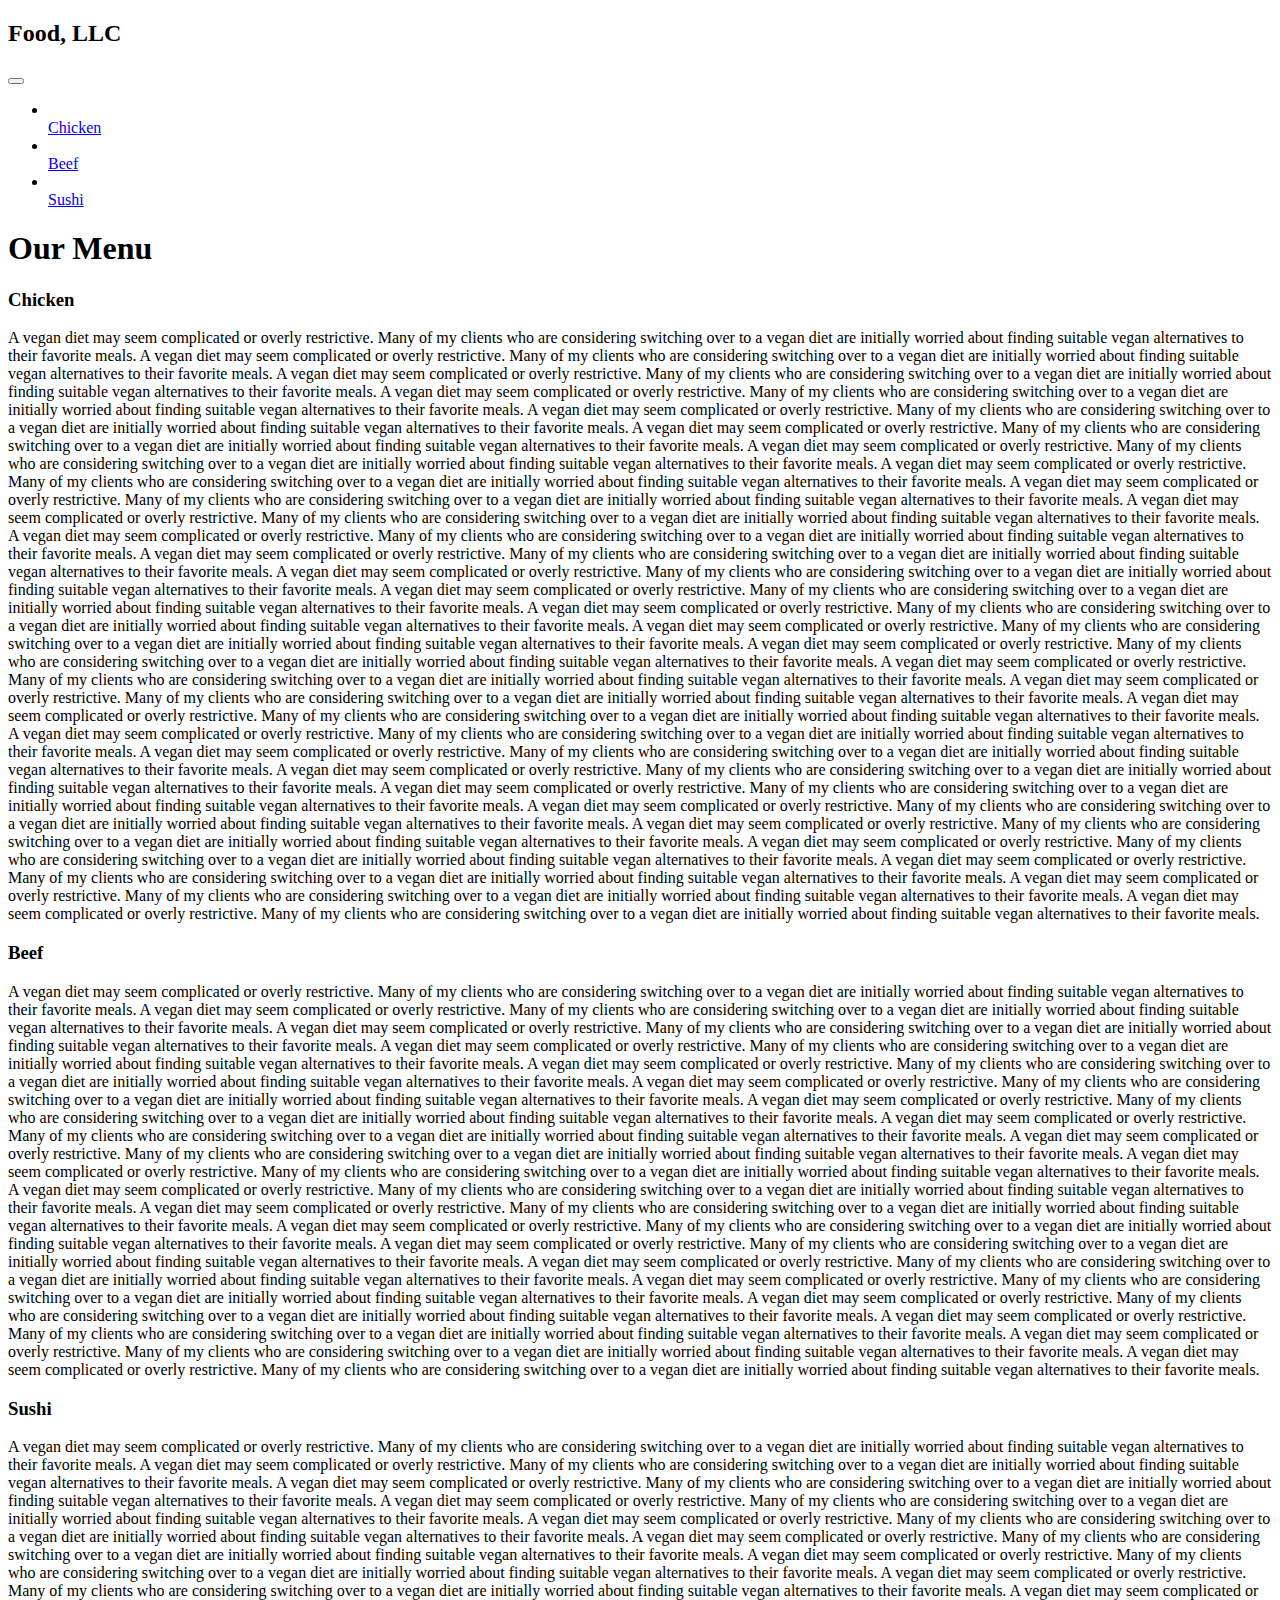
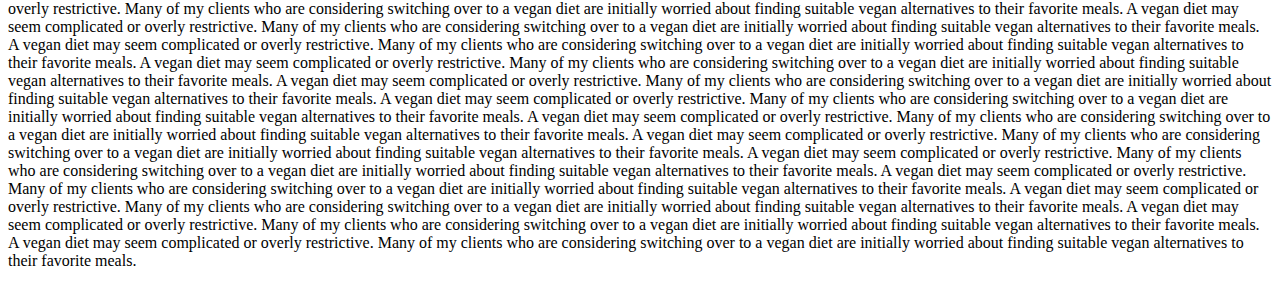
==== Module3-solution/index.html @ f31dd3e3 "Create index.html" ====
<!DOCTYPE html>
<html lang="en">

<head>
    <meta charset="UTF-8">
    <meta http-equiv="X-UA-Compatible" content="IE=edge">
    <meta name="viewport" content="width=device-width, initial-scale=1.0">
    <title> Assignment 3 </title>
    <link rel="stylesheet" href="css/bootstrap.min.css">
    <link rel="stylesheet" href="style_for_me2.css">



</head>

<body>

    <header>

        <nav class="navbar navbar-expand-lg navbar-light">
            <div class="container-fluid">
                <div class="navbar-header">
                    <div class="navbar-brand">
                        <a>
                            <h2 class="text-left">Food, LLC</h2>
                        </a>
                    </div>
                    <button type="button" class="navbar-toggler collapsed" data-bs-toggle="collapse"
                        data-bs-target="#collapsable-nav" aria-controls="collapsable-nav" aria-expanded="false">
                        <span class="navbar-toggler-icon"></span>

                    </button>
                </div>
            </div>

            <div id="collapsable-nav" class="collapse navbar-collapse visible-xs">
                <ul id="nav-list" class="navbar-nav">
                    <li>
                        <div class="drops">
                            <a href="#Chicken"><br> Chicken </a>
                        </div>
                    </li>
                    <li>
                        <div class="drops">
                            <a href="#Beef"><br> Beef </a>
                        </div>
                    </li>
                    <li>
                        <div class="drops">
                            <a href="#Sushi"><br> Sushi </a>
                        </div>
                    </li>
                </ul>
            </div>

        </nav>
    </header>

    <div class="menu-title">
        <h1 class="text-center">Our Menu</h1>
    </div>

    <div class="container">
        <div id="Chicken" class="Chicken col-md-12 ">
            <div class="title">
                <h3 class="text-center">Chicken</h3>
            </div>
            <p>A vegan diet may seem complicated or overly restrictive. Many of my clients who are considering
                switching over to a vegan diet are initially worried about finding suitable vegan alternatives to
                their favorite meals. A vegan diet may seem complicated or overly restrictive. Many of my clients who
                are considering
                switching over to a vegan diet are initially worried about finding suitable vegan alternatives to
                their favorite meals. A vegan diet may seem complicated or overly restrictive. Many of my clients who
                are considering
                switching over to a vegan diet are initially worried about finding suitable vegan alternatives to
                their favorite meals. A vegan diet may seem complicated or overly restrictive. Many of my clients who
                are considering
                switching over to a vegan diet are initially worried about finding suitable vegan alternatives to
                their favorite meals. A vegan diet may seem complicated or overly restrictive. Many of my clients who
                are considering
                switching over to a vegan diet are initially worried about finding suitable vegan alternatives to
                their favorite meals. A vegan diet may seem complicated or overly restrictive. Many of my clients who
                are considering
                switching over to a vegan diet are initially worried about finding suitable vegan alternatives to
                their favorite meals. A vegan diet may seem complicated or overly restrictive. Many of my clients who
                are considering
                switching over to a vegan diet are initially worried about finding suitable vegan alternatives to
                their favorite meals. A vegan diet may seem complicated or overly restrictive. Many of my clients who
                are considering
                switching over to a vegan diet are initially worried about finding suitable vegan alternatives to
                their favorite meals. A vegan diet may seem complicated or overly restrictive. Many of my clients who
                are considering
                switching over to a vegan diet are initially worried about finding suitable vegan alternatives to
                their favorite meals. A vegan diet may seem complicated or overly restrictive. Many of my clients who
                are considering
                switching over to a vegan diet are initially worried about finding suitable vegan alternatives to
                their favorite meals. A vegan diet may seem complicated or overly restrictive. Many of my clients who
                are considering
                switching over to a vegan diet are initially worried about finding suitable vegan alternatives to
                their favorite meals. A vegan diet may seem complicated or overly restrictive. Many of my clients who
                are considering
                switching over to a vegan diet are initially worried about finding suitable vegan alternatives to
                their favorite meals. A vegan diet may seem complicated or overly restrictive. Many of my clients who
                are considering
                switching over to a vegan diet are initially worried about finding suitable vegan alternatives to
                their favorite meals. A vegan diet may seem complicated or overly restrictive. Many of my clients who
                are considering
                switching over to a vegan diet are initially worried about finding suitable vegan alternatives to
                their favorite meals. A vegan diet may seem complicated or overly restrictive. Many of my clients who
                are considering
                switching over to a vegan diet are initially worried about finding suitable vegan alternatives to
                their favorite meals. A vegan diet may seem complicated or overly restrictive. Many of my clients who
                are considering
                switching over to a vegan diet are initially worried about finding suitable vegan alternatives to
                their favorite meals. A vegan diet may seem complicated or overly restrictive. Many of my clients who
                are considering
                switching over to a vegan diet are initially worried about finding suitable vegan alternatives to
                their favorite meals. A vegan diet may seem complicated or overly restrictive. Many of my clients who
                are considering
                switching over to a vegan diet are initially worried about finding suitable vegan alternatives to
                their favorite meals. A vegan diet may seem complicated or overly restrictive. Many of my clients who
                are considering
                switching over to a vegan diet are initially worried about finding suitable vegan alternatives to
                their favorite meals. A vegan diet may seem complicated or overly restrictive. Many of my clients who
                are considering
                switching over to a vegan diet are initially worried about finding suitable vegan alternatives to
                their favorite meals. A vegan diet may seem complicated or overly restrictive. Many of my clients who
                are considering
                switching over to a vegan diet are initially worried about finding suitable vegan alternatives to
                their favorite meals. A vegan diet may seem complicated or overly restrictive. Many of my clients who
                are considering
                switching over to a vegan diet are initially worried about finding suitable vegan alternatives to
                their favorite meals. A vegan diet may seem complicated or overly restrictive. Many of my clients who
                are considering
                switching over to a vegan diet are initially worried about finding suitable vegan alternatives to
                their favorite meals. A vegan diet may seem complicated or overly restrictive. Many of my clients who
                are considering
                switching over to a vegan diet are initially worried about finding suitable vegan alternatives to
                their favorite meals. A vegan diet may seem complicated or overly restrictive. Many of my clients who
                are considering
                switching over to a vegan diet are initially worried about finding suitable vegan alternatives to
                their favorite meals. A vegan diet may seem complicated or overly restrictive. Many of my clients who
                are considering
                switching over to a vegan diet are initially worried about finding suitable vegan alternatives to
                their favorite meals. A vegan diet may seem complicated or overly restrictive. Many of my clients who
                are considering
                switching over to a vegan diet are initially worried about finding suitable vegan alternatives to
                their favorite meals. A vegan diet may seem complicated or overly restrictive. Many of my clients who
                are considering
                switching over to a vegan diet are initially worried about finding suitable vegan alternatives to
                their favorite meals. A vegan diet may seem complicated or overly restrictive. Many of my clients who
                are considering
                switching over to a vegan diet are initially worried about finding suitable vegan alternatives to
                their favorite meals. A vegan diet may seem complicated or overly restrictive. Many of my clients who
                are considering
                switching over to a vegan diet are initially worried about finding suitable vegan alternatives to
                their favorite meals.</p>
        </div>

        <div id="Beef" class="Beef col-md-12">
            <div class="title">
                <h3 class="text-center">Beef</h3>
            </div>
            <p>A vegan diet may seem complicated or overly restrictive. Many of my clients who are considering
                switching over to a vegan diet are initially worried about finding suitable vegan alternatives to
                their favorite meals. A vegan diet may seem complicated or overly restrictive. Many of my clients who
                are considering
                switching over to a vegan diet are initially worried about finding suitable vegan alternatives to
                their favorite meals. A vegan diet may seem complicated or overly restrictive. Many of my clients who
                are considering
                switching over to a vegan diet are initially worried about finding suitable vegan alternatives to
                their favorite meals. A vegan diet may seem complicated or overly restrictive. Many of my clients who
                are considering
                switching over to a vegan diet are initially worried about finding suitable vegan alternatives to
                their favorite meals. A vegan diet may seem complicated or overly restrictive. Many of my clients who
                are considering
                switching over to a vegan diet are initially worried about finding suitable vegan alternatives to
                their favorite meals. A vegan diet may seem complicated or overly restrictive. Many of my clients who
                are considering
                switching over to a vegan diet are initially worried about finding suitable vegan alternatives to
                their favorite meals. A vegan diet may seem complicated or overly restrictive. Many of my clients who
                are considering
                switching over to a vegan diet are initially worried about finding suitable vegan alternatives to
                their favorite meals. A vegan diet may seem complicated or overly restrictive. Many of my clients who
                are considering
                switching over to a vegan diet are initially worried about finding suitable vegan alternatives to
                their favorite meals. A vegan diet may seem complicated or overly restrictive. Many of my clients who
                are considering
                switching over to a vegan diet are initially worried about finding suitable vegan alternatives to
                their favorite meals. A vegan diet may seem complicated or overly restrictive. Many of my clients who
                are considering
                switching over to a vegan diet are initially worried about finding suitable vegan alternatives to
                their favorite meals. A vegan diet may seem complicated or overly restrictive. Many of my clients who
                are considering
                switching over to a vegan diet are initially worried about finding suitable vegan alternatives to
                their favorite meals. A vegan diet may seem complicated or overly restrictive. Many of my clients who
                are considering
                switching over to a vegan diet are initially worried about finding suitable vegan alternatives to
                their favorite meals. A vegan diet may seem complicated or overly restrictive. Many of my clients who
                are considering
                switching over to a vegan diet are initially worried about finding suitable vegan alternatives to
                their favorite meals. A vegan diet may seem complicated or overly restrictive. Many of my clients who
                are considering
                switching over to a vegan diet are initially worried about finding suitable vegan alternatives to
                their favorite meals. A vegan diet may seem complicated or overly restrictive. Many of my clients who
                are considering
                switching over to a vegan diet are initially worried about finding suitable vegan alternatives to
                their favorite meals. A vegan diet may seem complicated or overly restrictive. Many of my clients who
                are considering
                switching over to a vegan diet are initially worried about finding suitable vegan alternatives to
                their favorite meals. A vegan diet may seem complicated or overly restrictive. Many of my clients who
                are considering
                switching over to a vegan diet are initially worried about finding suitable vegan alternatives to
                their favorite meals. A vegan diet may seem complicated or overly restrictive. Many of my clients who
                are considering
                switching over to a vegan diet are initially worried about finding suitable vegan alternatives to
                their favorite meals. A vegan diet may seem complicated or overly restrictive. Many of my clients who
                are considering
                switching over to a vegan diet are initially worried about finding suitable vegan alternatives to
                their favorite meals. A vegan diet may seem complicated or overly restrictive. Many of my clients who
                are considering
                switching over to a vegan diet are initially worried about finding suitable vegan alternatives to
                their favorite meals.</p>
        </div>

        <div id="Sushi" class="Sushi col-md-12">
            <div class="title">
                <h3 class="text-center">Sushi</h3>
            </div>
            <p>A vegan diet may seem complicated or overly restrictive. Many of my clients who are considering
                switching over to a vegan diet are initially worried about finding suitable vegan alternatives to
                their favorite meals. A vegan diet may seem complicated or overly restrictive. Many of my clients who
                are considering
                switching over to a vegan diet are initially worried about finding suitable vegan alternatives to
                their favorite meals. A vegan diet may seem complicated or overly restrictive. Many of my clients who
                are considering
                switching over to a vegan diet are initially worried about finding suitable vegan alternatives to
                their favorite meals. A vegan diet may seem complicated or overly restrictive. Many of my clients who
                are considering
                switching over to a vegan diet are initially worried about finding suitable vegan alternatives to
                their favorite meals. A vegan diet may seem complicated or overly restrictive. Many of my clients who
                are considering
                switching over to a vegan diet are initially worried about finding suitable vegan alternatives to
                their favorite meals. A vegan diet may seem complicated or overly restrictive. Many of my clients who
                are considering
                switching over to a vegan diet are initially worried about finding suitable vegan alternatives to
                their favorite meals. A vegan diet may seem complicated or overly restrictive. Many of my clients who
                are considering
                switching over to a vegan diet are initially worried about finding suitable vegan alternatives to
                their favorite meals. A vegan diet may seem complicated or overly restrictive. Many of my clients who
                are considering
                switching over to a vegan diet are initially worried about finding suitable vegan alternatives to
                their favorite meals. A vegan diet may seem complicated or overly restrictive. Many of my clients who
                are considering
                switching over to a vegan diet are initially worried about finding suitable vegan alternatives to
                their favorite meals. A vegan diet may seem complicated or overly restrictive. Many of my clients who
                are considering
                switching over to a vegan diet are initially worried about finding suitable vegan alternatives to
                their favorite meals. A vegan diet may seem complicated or overly restrictive. Many of my clients who
                are considering
                switching over to a vegan diet are initially worried about finding suitable vegan alternatives to
                their favorite meals. A vegan diet may seem complicated or overly restrictive. Many of my clients who
                are considering
                switching over to a vegan diet are initially worried about finding suitable vegan alternatives to
                their favorite meals. A vegan diet may seem complicated or overly restrictive. Many of my clients who
                are considering
                switching over to a vegan diet are initially worried about finding suitable vegan alternatives to
                their favorite meals. A vegan diet may seem complicated or overly restrictive. Many of my clients who
                are considering
                switching over to a vegan diet are initially worried about finding suitable vegan alternatives to
                their favorite meals. A vegan diet may seem complicated or overly restrictive. Many of my clients who
                are considering
                switching over to a vegan diet are initially worried about finding suitable vegan alternatives to
                their favorite meals. A vegan diet may seem complicated or overly restrictive. Many of my clients who
                are considering
                switching over to a vegan diet are initially worried about finding suitable vegan alternatives to
                their favorite meals. A vegan diet may seem complicated or overly restrictive. Many of my clients who
                are considering
                switching over to a vegan diet are initially worried about finding suitable vegan alternatives to
                their favorite meals. A vegan diet may seem complicated or overly restrictive. Many of my clients who
                are considering
                switching over to a vegan diet are initially worried about finding suitable vegan alternatives to
                their favorite meals. A vegan diet may seem complicated or overly restrictive. Many of my clients who
                are considering
                switching over to a vegan diet are initially worried about finding suitable vegan alternatives to
                their favorite meals. A vegan diet may seem complicated or overly restrictive. Many of my clients who
                are considering
                switching over to a vegan diet are initially worried about finding suitable vegan alternatives to
                their favorite meals. A vegan diet may seem complicated or overly restrictive. Many of my clients who
                are considering
                switching over to a vegan diet are initially worried about finding suitable vegan alternatives to
                their favorite meals.</p>
        </div>
    </div>
    

    <!-- J Query -->
    <script src="jquery-3.6.0.js"></script>
    <script src="js/bootstrap.min.js"></script>
    <script src="script.js"></script>
</body>

</html>
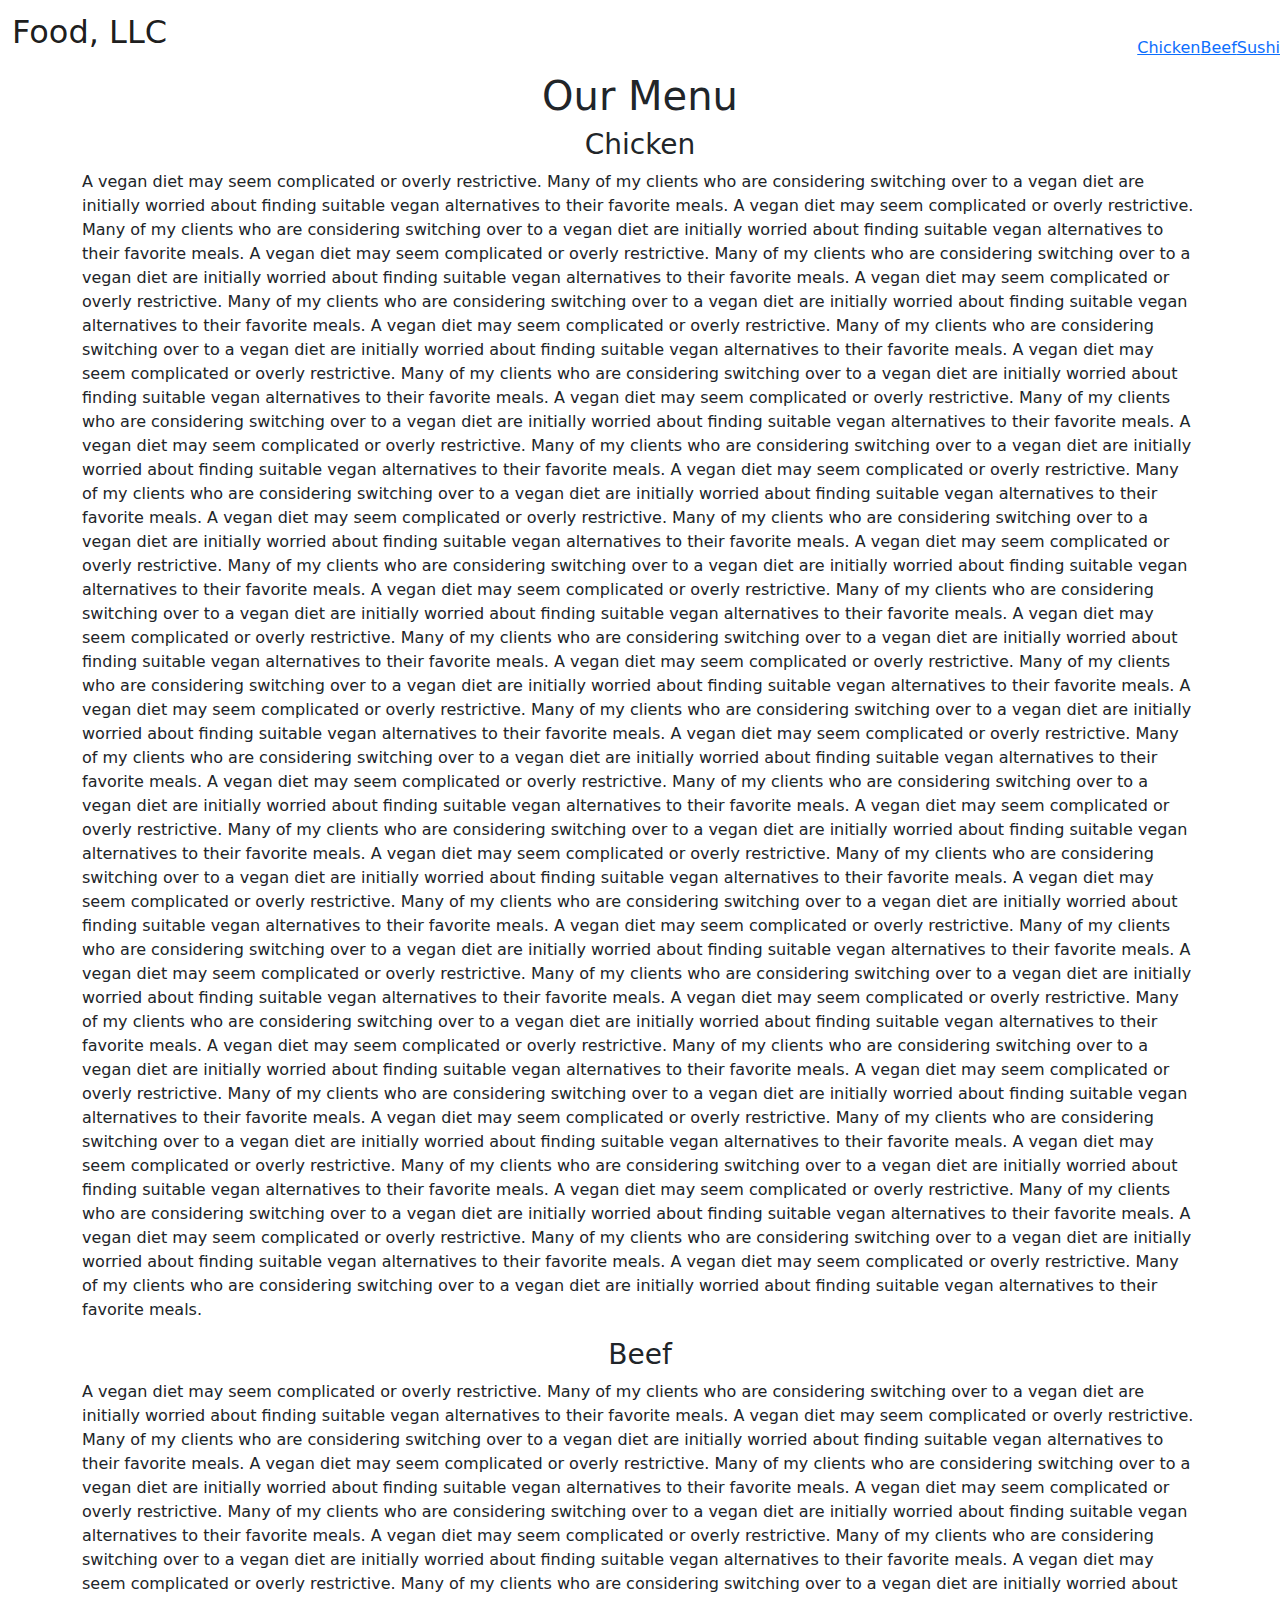
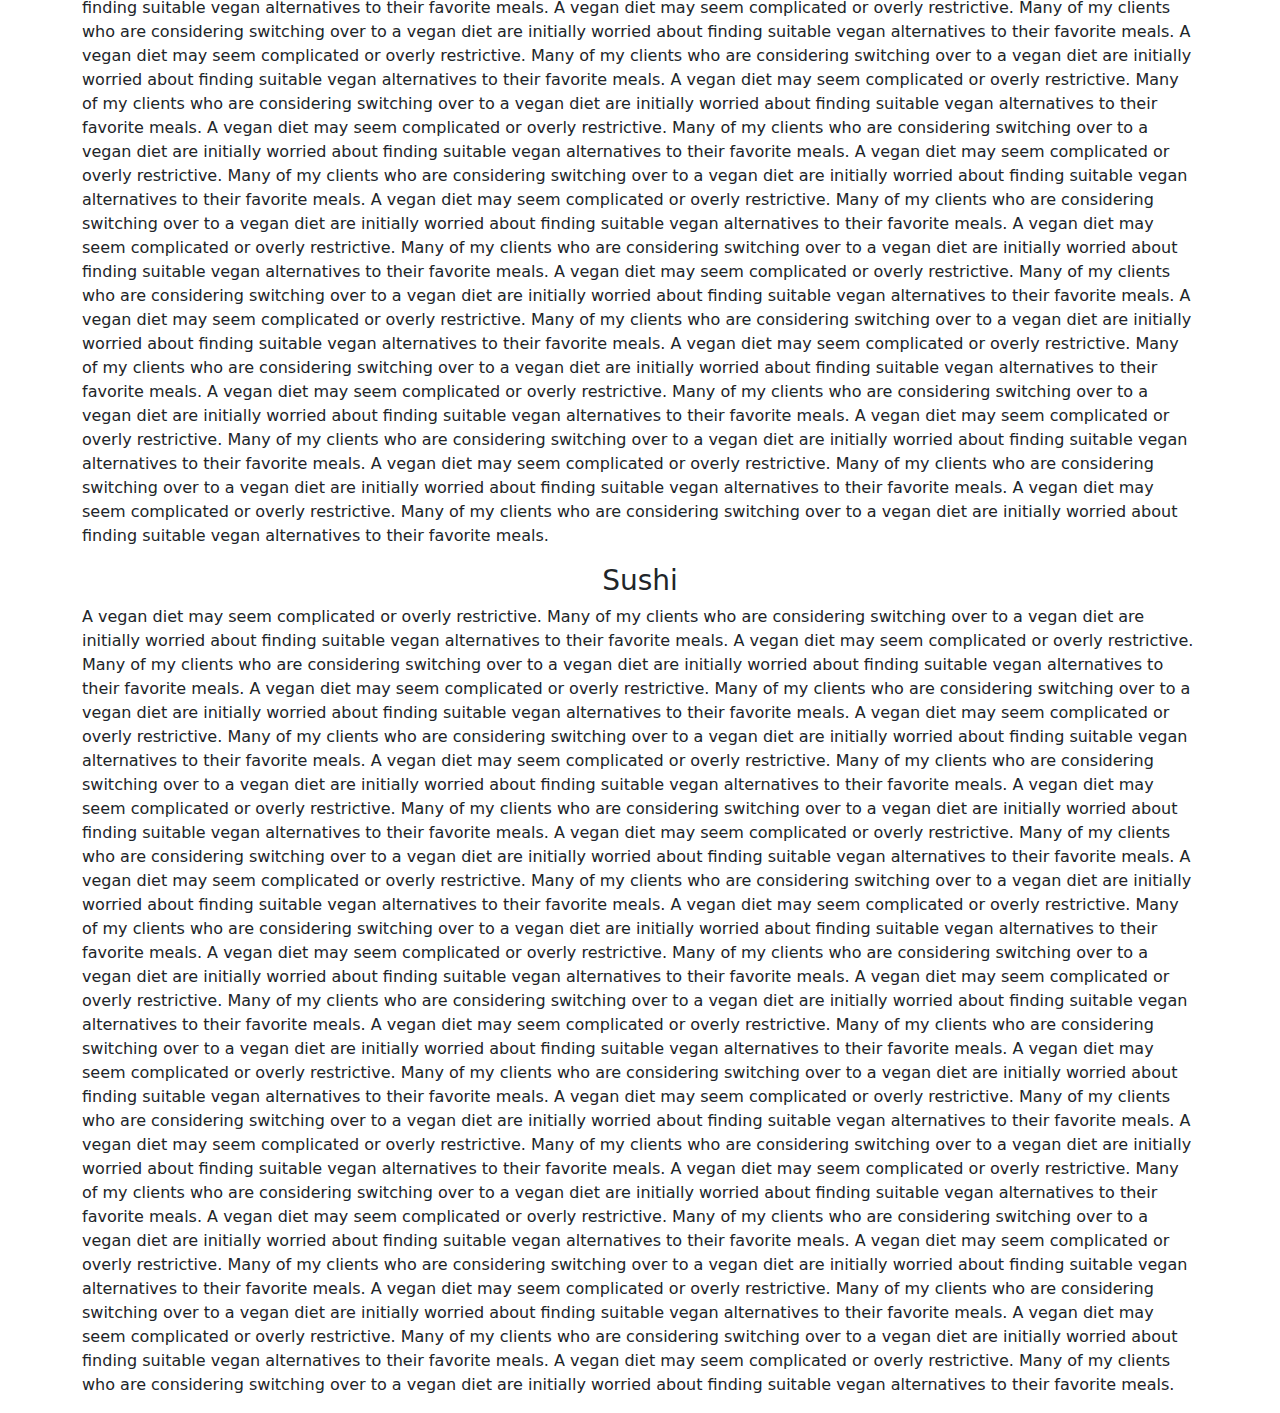
==== commit e8a44eb6: "Update index.html" ====
--- a/Module3-solution/index.html
+++ b/Module3-solution/index.html
@@ -6,7 +6,7 @@
     <meta http-equiv="X-UA-Compatible" content="IE=edge">
     <meta name="viewport" content="width=device-width, initial-scale=1.0">
     <title> Assignment 3 </title>
-    <link rel="stylesheet" href="css/bootstrap.min.css">
+    <link rel="stylesheet" href="bootstrap.min.css">
     <link rel="stylesheet" href="style_for_me2.css">
 
 
@@ -296,7 +296,7 @@
 
     <!-- J Query -->
     <script src="jquery-3.6.0.js"></script>
-    <script src="js/bootstrap.min.js"></script>
+    <script src="bootstrap.min.js"></script>
     <script src="script.js"></script>
 </body>
 
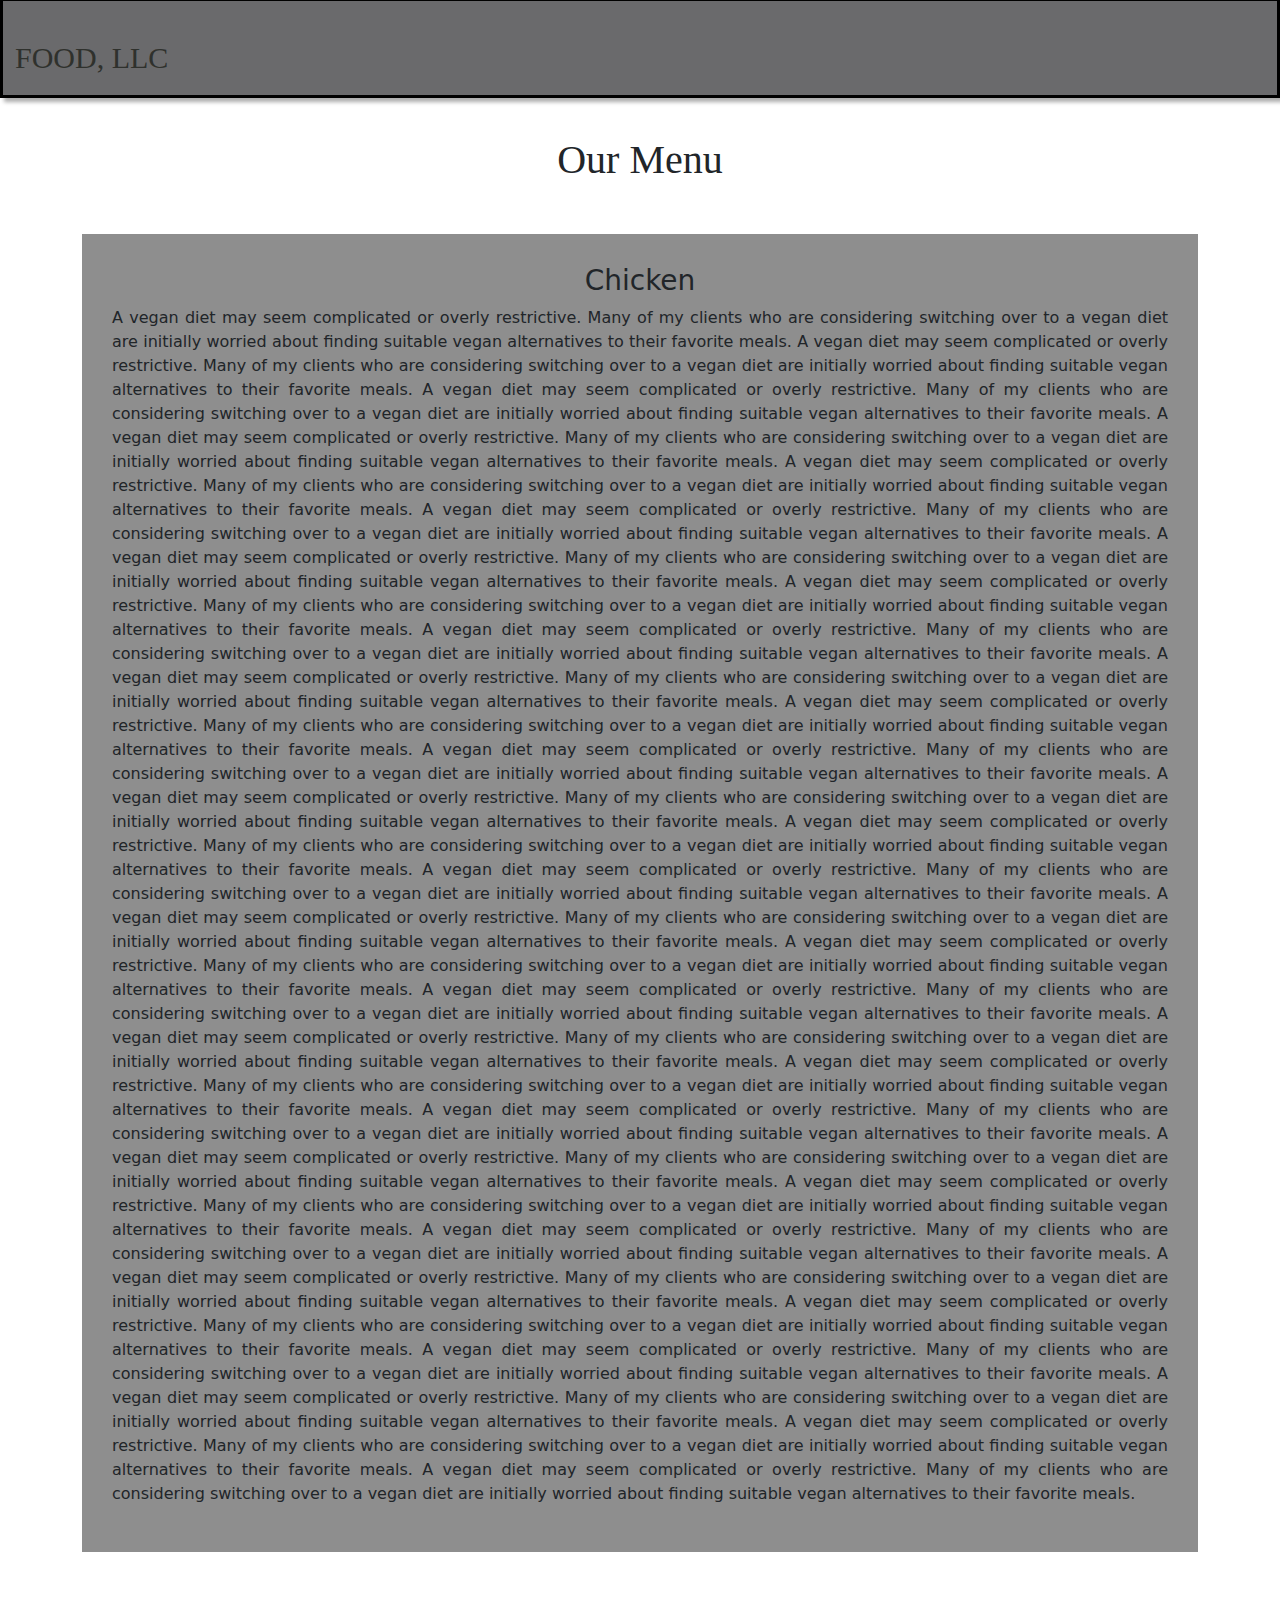
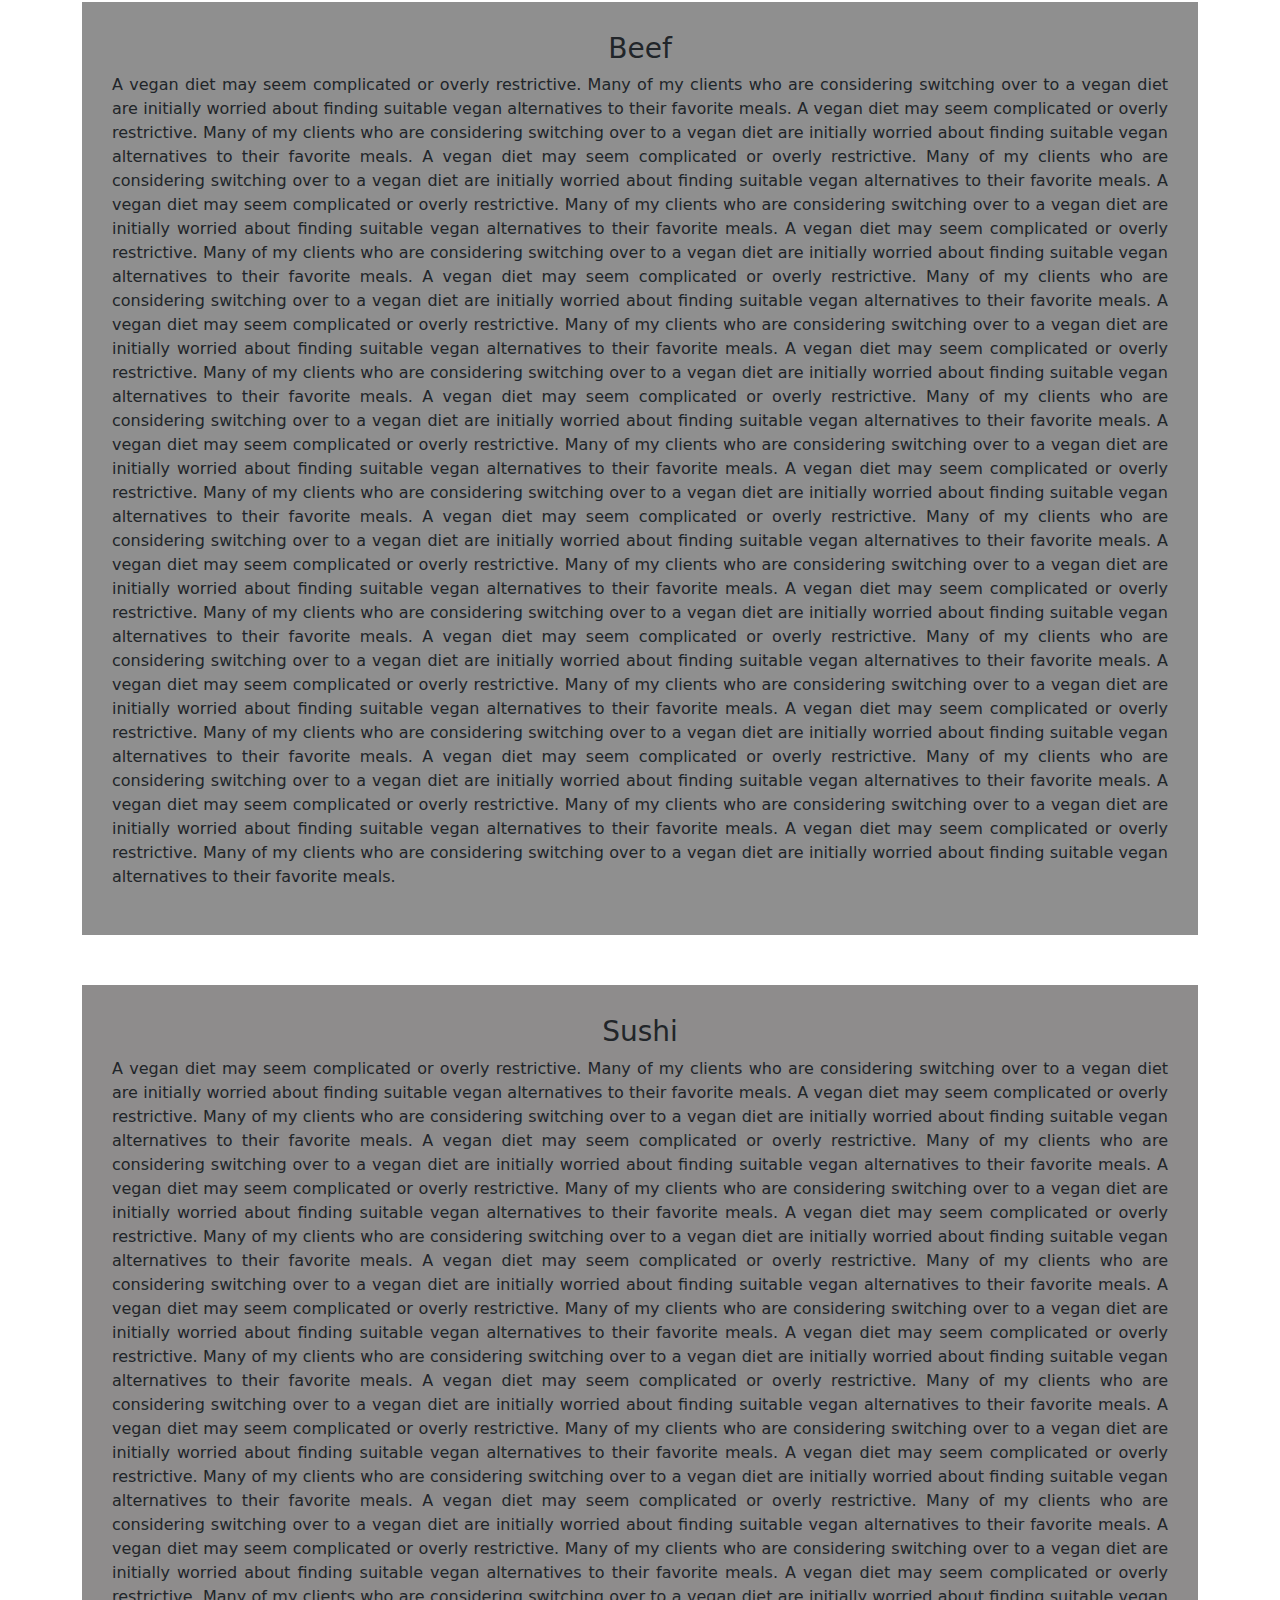
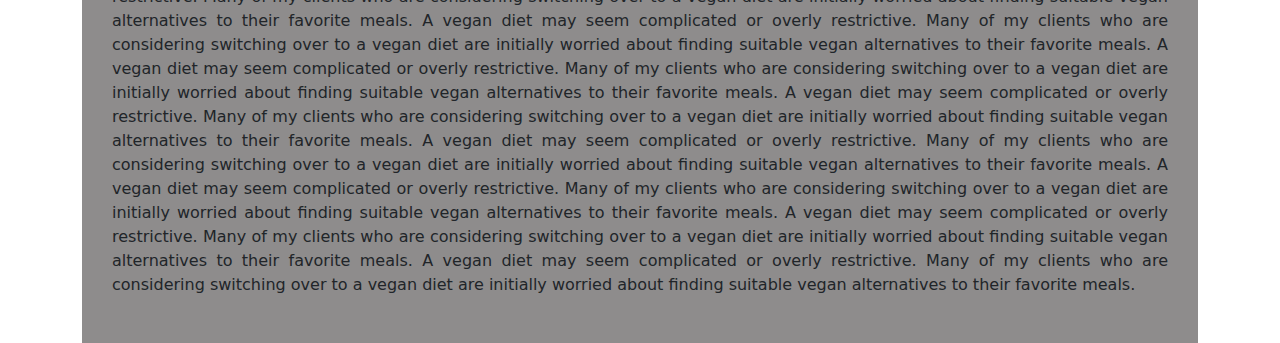
==== commit a91be54e: "Update index.html" ====
--- a/Module3-solution/index.html
+++ b/Module3-solution/index.html
@@ -6,8 +6,8 @@
     <meta http-equiv="X-UA-Compatible" content="IE=edge">
     <meta name="viewport" content="width=device-width, initial-scale=1.0">
     <title> Assignment 3 </title>
-    <link rel="stylesheet" href="bootstrap.min.css">
-    <link rel="stylesheet" href="style_for_me2.css">
+    <link rel="stylesheet" href="css/bootstrap.min.css">
+    <link rel="stylesheet" href="css/Style_for_me.css">
 
 
 
@@ -295,8 +295,8 @@
     
 
     <!-- J Query -->
-    <script src="jquery-3.6.0.js"></script>
-    <script src="bootstrap.min.js"></script>
+    <script src="js/jquery-3.6.0.js"></script>
+    <script src="js/bootstrap.min.js"></script>
     <script src="script.js"></script>
 </body>
 
--- a/Module3-solution/css/Style_for_me.css
+++ b/Module3-solution/css/Style_for_me.css
@@ -0,0 +1,147 @@
+.navbar-brand {
+  padding-top: 25px;
+}
+
+.navbar-brand h2 {
+  font-family: Georgia, 'Times New Roman', Times, serif;
+  color: #2f312d;
+  font-size: 1.5em;
+  text-transform: uppercase;
+  margin-top: 0;
+  margin-bottom: 0;
+}
+
+.navbar-brand a:hover,
+.navbar-brand a:focus {
+  text-decoration: none;
+}
+
+.container-fluid {
+  background-color: rgb(106, 106, 108);
+  box-shadow: 4px 4px 4px rgb(172, 172, 172);
+  height: 100px;
+  margin-top: -10px;
+  border: solid rgb(0, 0, 0);
+  font-family: Georgia, 'Times New Roman', Times, serif;
+  width: 100%;
+}
+
+.menu-title {
+
+  font-family: Georgia, 'Times New Roman', Times, serif;
+  margin-top: 30px;
+  font-size: 0.75em;
+}
+
+.Chicken {
+
+  background-color: rgb(142, 142, 142);
+  text-align: justify;
+  margin-top: 50px;
+  padding: 30px;
+
+}
+
+.Beef {
+
+  background-color: rgb(143, 143, 143);
+  text-align: justify;
+  margin-top: 50px;
+  padding: 30px;
+
+}
+
+.Sushi {
+
+  background-color: rgb(142, 140, 140);
+  text-align: justify;
+  margin-top: 50px;
+  padding: 30px;
+
+}
+
+button.navbar-toggler .navbar-header .icon-bar {
+  border: 1px solid #242324;
+}
+
+.navbar-toggler {
+  clear: both;
+  margin: 40px;
+  padding: 0px;
+  position: absolute;
+  top: 0;
+  right: 0;
+  border-radius: 0px;
+  border: solid black;
+
+}
+
+/********** Large devices only **********/
+@media (min-width: 1200px) {
+  .navbar-toggler {
+    display: none;
+  }
+
+  .nav-list a {
+    display: none;
+  }
+
+  .drops {
+    display: none !important;
+  }
+
+}
+
+/********** Medium devices only **********/
+@media (min-width: 992px) and (max-width: 1199px) {
+  .navbar-toggler {
+    display: none;
+  }
+
+  .nav-list a {
+    display: none;
+  }
+
+  .drops {
+    display: none !important;
+  }
+}
+
+/********** Small devices only **********/
+@media (min-width: 768px) and (max-width: 992px) {
+  .navbar-toggler {
+    display: none;
+  }
+
+  .nav-list a {
+    display: none;
+  }
+
+  .drops {
+    display: none !important;
+  }
+}
+
+/********** Extra small devices only **********/
+@media (max-width: 767px) {
+
+  #nav-list {
+    margin-top: 0px;
+    width: 100%;
+  }
+
+  #nav-list div {
+    text-align: center;
+    background-color: #c4bfbf;
+    border: solid rgb(52, 51, 51);
+    margin: 0px;
+    padding: 0px;
+    width: 100%;
+  }
+
+  #nav-list div a {
+    font-size: 1.25em;
+    color: #000000;
+    text-decoration: none;
+  }
+}
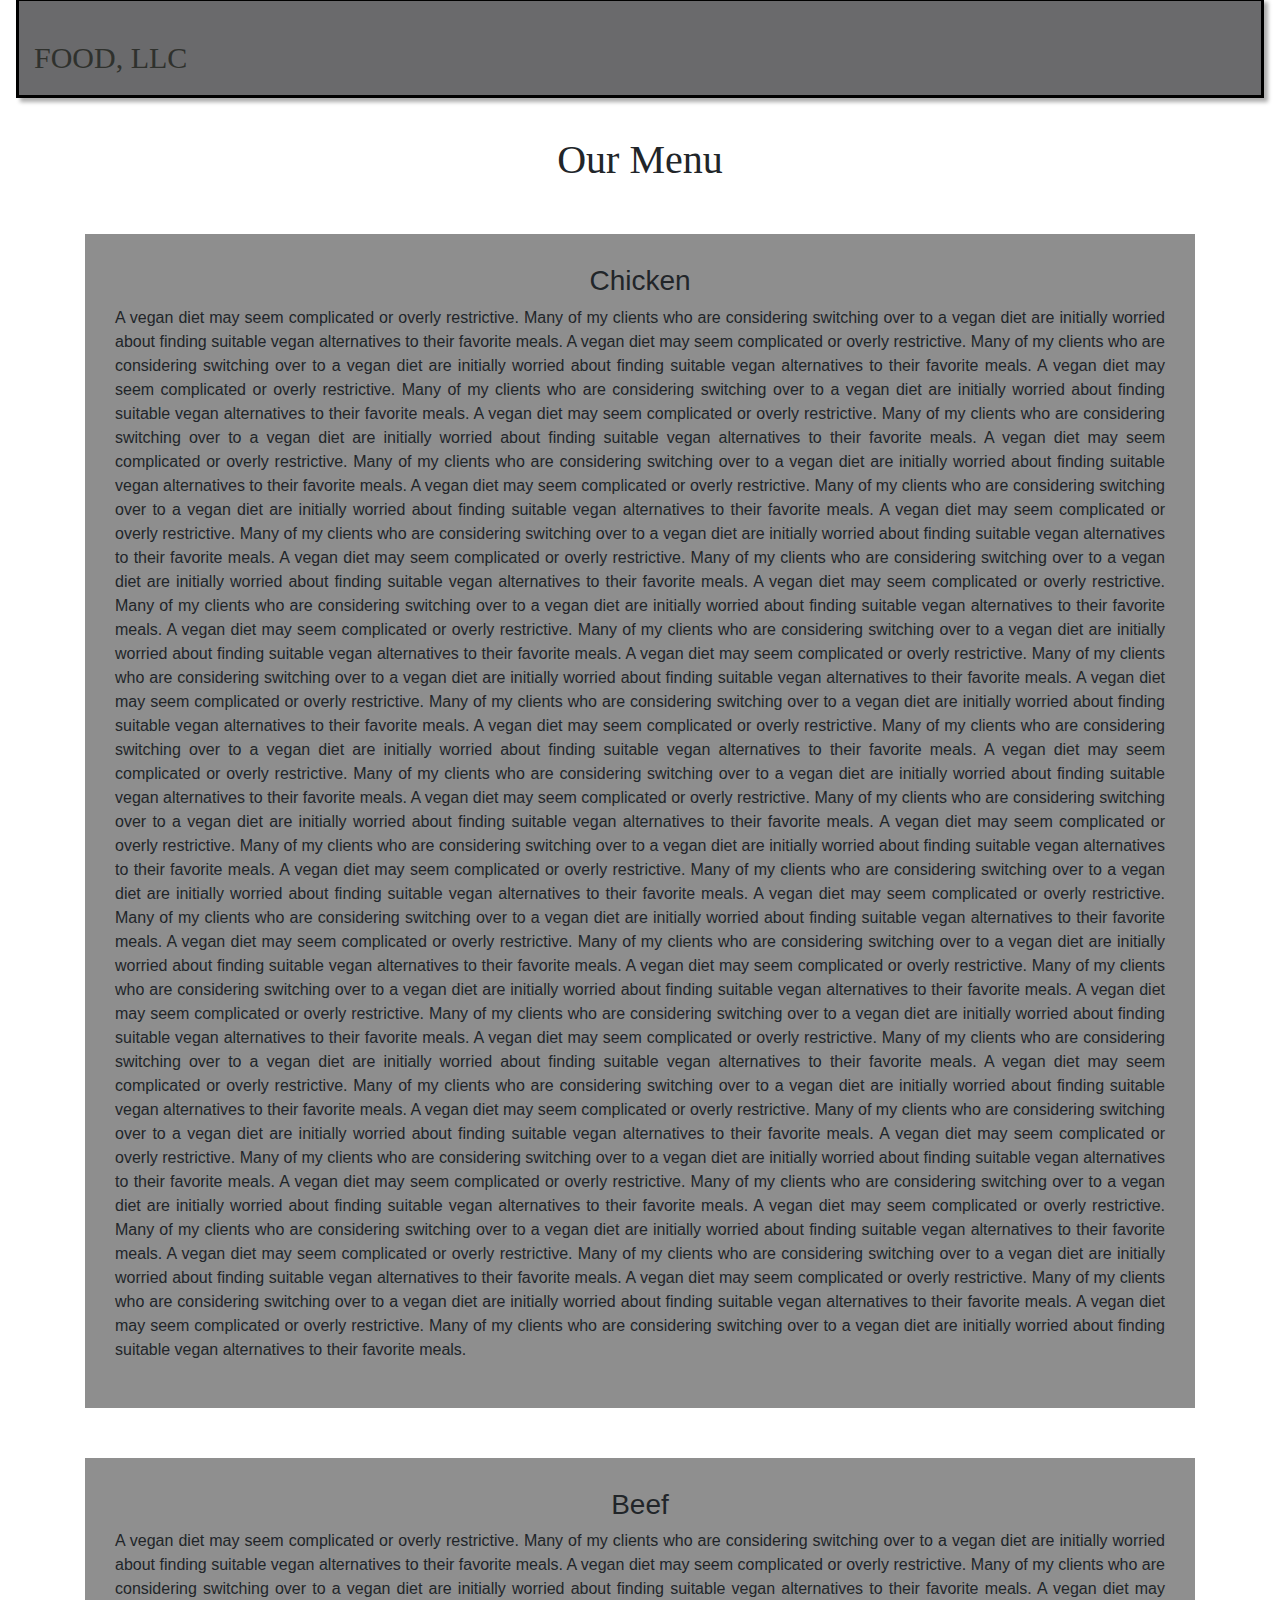
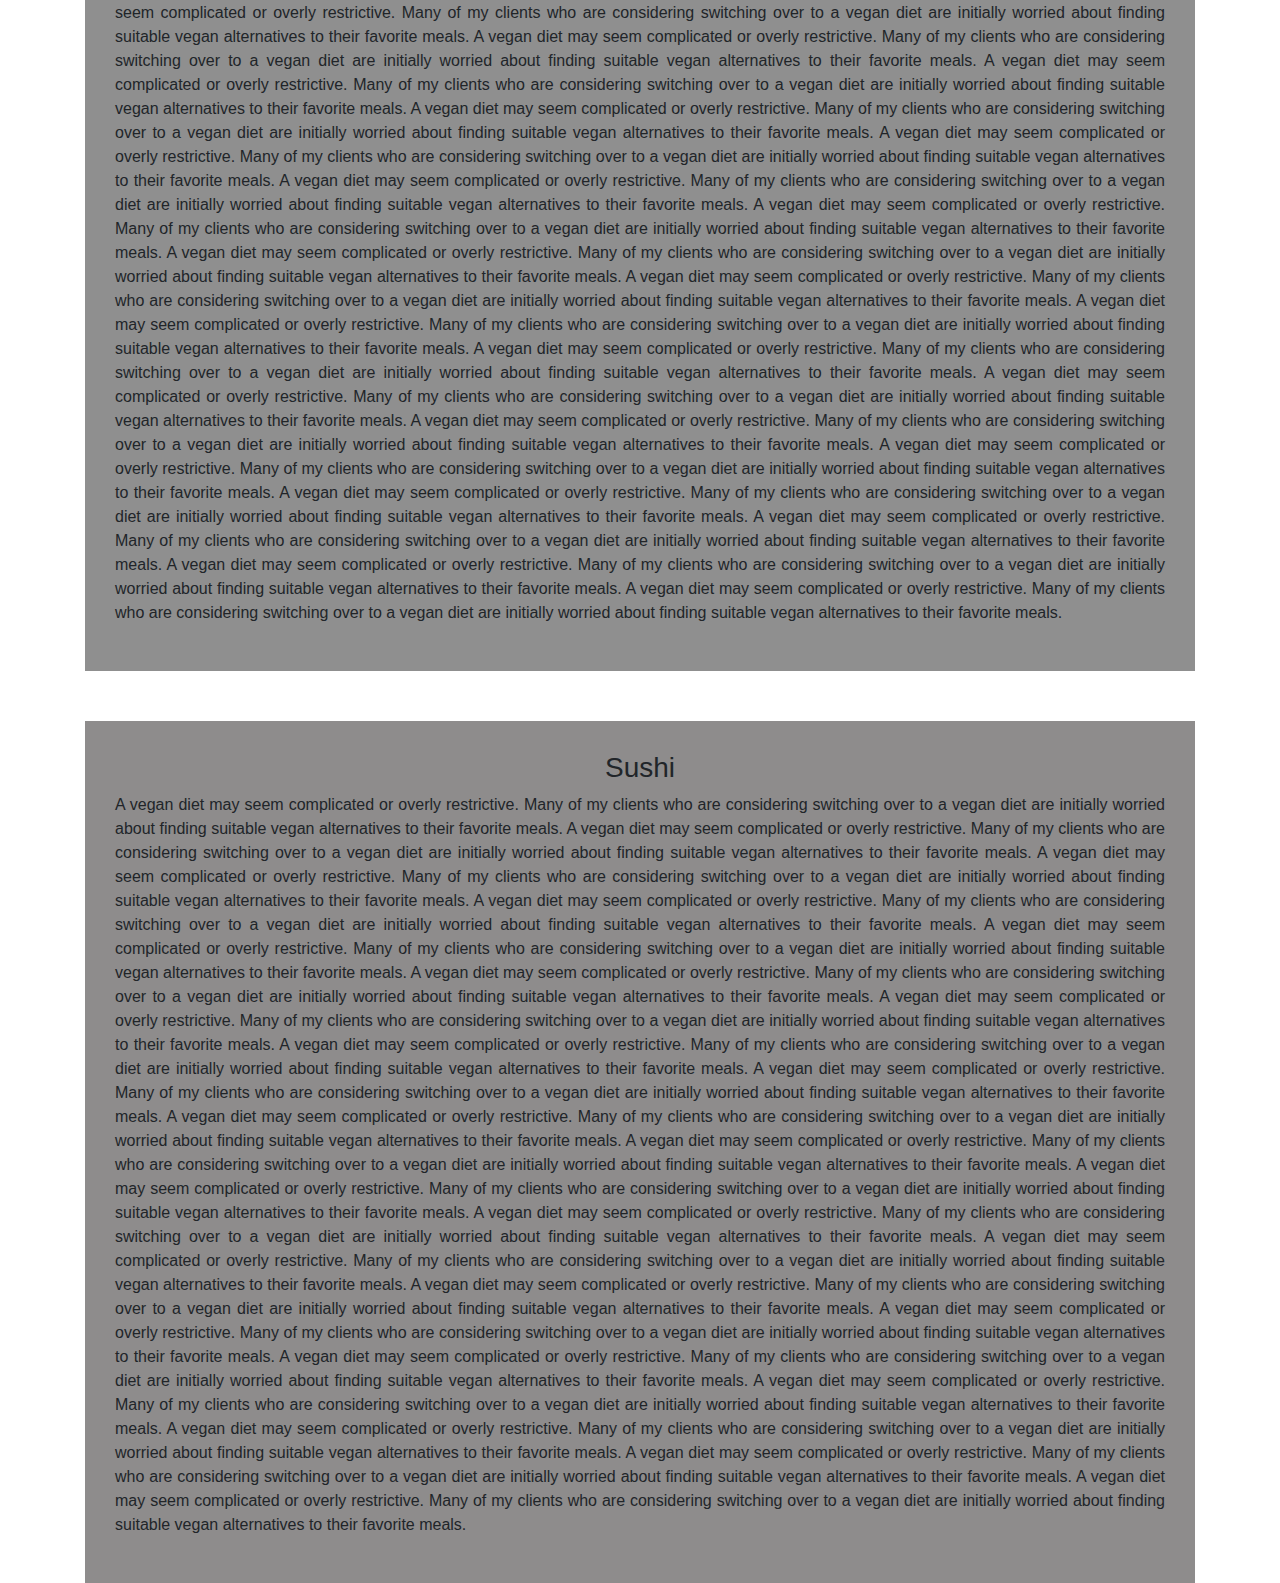
==== commit d2405d4f: "Update index.html" ====
--- a/Module3-solution/index.html
+++ b/Module3-solution/index.html
@@ -6,11 +6,8 @@
     <meta http-equiv="X-UA-Compatible" content="IE=edge">
     <meta name="viewport" content="width=device-width, initial-scale=1.0">
     <title> Assignment 3 </title>
-    <link rel="stylesheet" href="css/bootstrap.min.css">
+    <link rel="stylesheet" href="https://maxcdn.bootstrapcdn.com/bootstrap/4.2.0/css/bootstrap.min.css">
     <link rel="stylesheet" href="css/Style_for_me.css">
-
-
-
 </head>
 
 <body>
